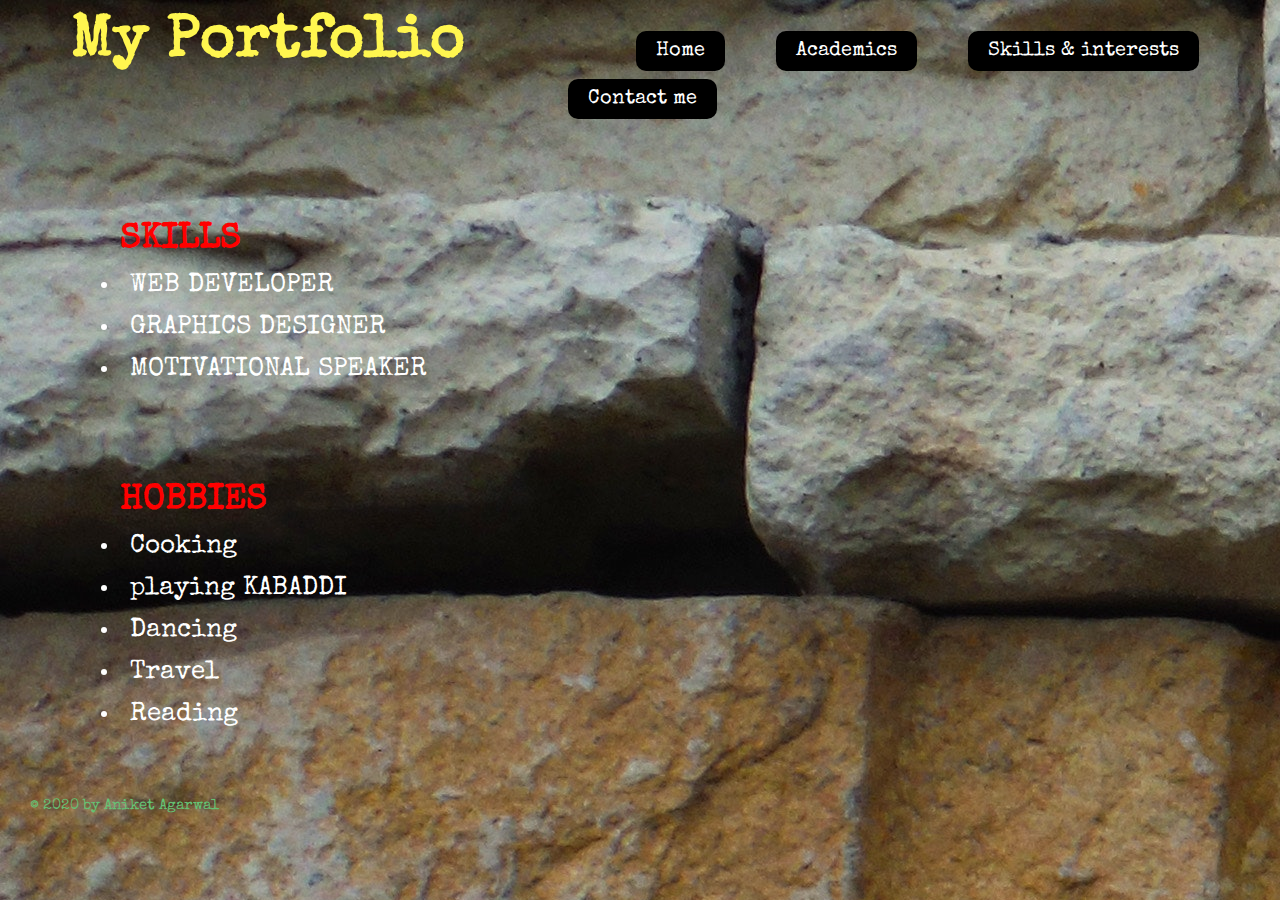
==== index_skill.html @ 2dce5ba9 "Assignment_1" ====
<!DOCTYPE html>
<html>
<head>
	<title>Skills&interests</title>
	<link rel="stylesheet" type="text/css" href="css/main_02.css">
	<link href="https://fonts.googleapis.com/css2?family=Dancing+Script:wght@600&family=Pacifico&family=Source+Code+Pro:wght@600&family=Special+Elite&display=swap" rel="stylesheet"
</head>
<body>
	<header class="tm-header">
		<div class="tm-container">
			<nav class="tm-nav">
				<ul>
					<li><h1>My Portfolio</h1></li>
					<li><a href="index.html">Home</a></li>
					<li><a href="index_acad.html">Academics</a></li>
					<li><a href="index_skill.html">Skills & interests</a></li>
					<li><a href="index_contact.html">Contact me</a></li>
				</ul>				
			</nav>			
		</div>
	</header>
	<section class="tm-skills">
		<div class="Skills">
			<ul>
				<h1>SKILLS</h1>
				<li>WEB DEVELOPER</li>
				<li>GRAPHICS DESIGNER</li>
				<li>MOTIVATIONAL SPEAKER</li>
		
			</ul>
		</div>
		<div class="hobbies">
			<ul>
				<h1>HOBBIES</h1>
				<li>Cooking</li>
				<li>playing KABADDI</li>
				<li>Dancing</li>
				<li>Travel</li>
				<li>Reading </li>
			</ul>
		</div>
	</section>
	<footer  class="tm-footer">
		<div>
			<ul>
				<li>&copy; 2020 by Aniket Agarwal</li>
			</ul>
		</div>	
	</footer>
</body>
</html>
---- css/main_02.css ----
*{
	padding: 0;
	margin: 0;
font-family: 'Dancing Script', cursive;
font-family: 'Source Code Pro', monospace;
font-family: 'Pacifico', cursive;
font-family: 'Special Elite', cursive;
}
body{
	background-image: url('../images/abstract-architecture-background-brick-194096.jpg');
}
.tm-container{
	
	max-width: 1400px;
	width: 100%;
}

.tm-header::after{
	content: " ";
	clear: both;
	display: block;
	visibility: none;
}
.tm-nav ul li  {
	display: inline-block;
	
	
	padding: 2px 5px;
	margin:1px 5px;
}
.tm-nav ul li a{
	padding: 10px 20px;
	text-decoration: none;
	background-color: black;
	border-radius: 10px;
	color: #fff;
	line-height: 40px;
	margin: 1px 10px 1px 15px;
}
.tm-nav{
	text-align: center;
	padding: 10px 20px;
	font-size: 20px;
	
}

.tm-nav ul li a::hover{
	color:yellow;
}
.tm-nav ul li a:active{
	color:white;
}
.tm-nav ul li a:visited{
	color: white;
}
.tm-nav ul li  h1{
	margin-right: 130px;
	font-size: 60px;
	color: #fff64f;
}

.hobbies{
	margin: 30px 500px 30px 40px;
	padding: 20px 30px 20px 30px;
}
.Skills{
	margin: 50px 500px 30px 40px;
	padding: 20px 30px 20px 30px;

}
.tm-skills ul h1{
	font-size: 35px;
	margin: 10px 80px 5px 50px;
	padding: 10px 30px 5px 0px;
	color: red;
}
.tm-skills ul li{
	font-size: 26px;
	margin: 10px 80px 5px 50px;
	padding: 1px 30px 5px 10px;
	color: white;
}


*footer*/
.tm-footer{
	background:black;
	padding: 10px 40px;
	text-align: center;
	margin:200px 3px 2px 300px;
	border-radius: 10px;
	clear: both;
}
.tm-footer ul li{
	display: inline-block;
	max-height: 20px;
}

.tm-footer ul li{
	color:#65c274 ;
	font-size: 15px;
	padding: 10px 20px 5px 30px;
}
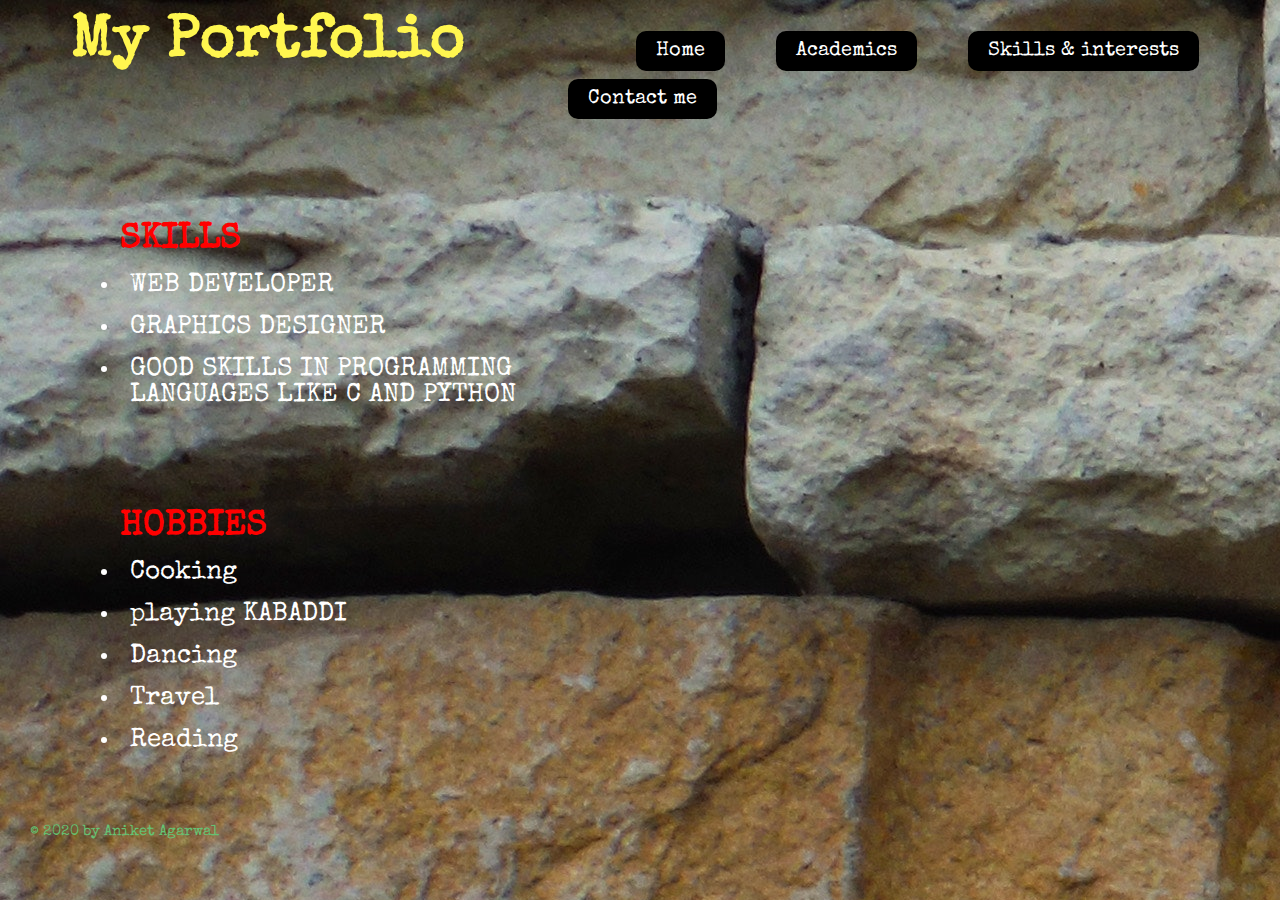
==== commit f4e6c9ab: "Update index_skill.html" ====
--- a/index_skill.html
+++ b/index_skill.html
@@ -25,7 +25,7 @@
 				<h1>SKILLS</h1>
 				<li>WEB DEVELOPER</li>
 				<li>GRAPHICS DESIGNER</li>
-				<li>MOTIVATIONAL SPEAKER</li>
+				<li>GOOD SKILLS IN PROGRAMMING LANGUAGES LIKE C AND PYTHON</li>
 		
 			</ul>
 		</div>
@@ -48,4 +48,4 @@
 		</div>	
 	</footer>
 </body>
-</html>+</html>
